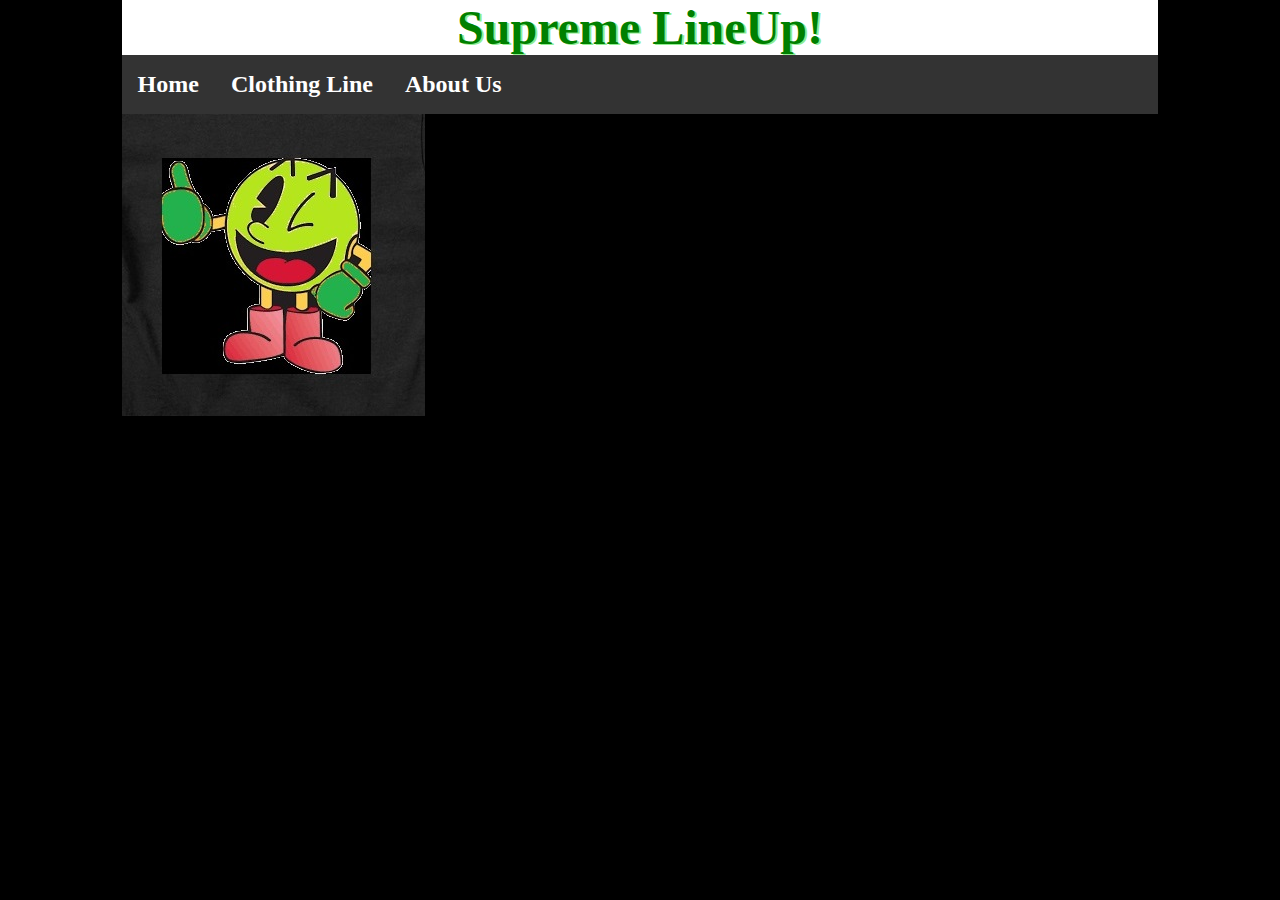
==== LabOne/Pages/Home.html @ c8ceb84e "Initial commit" ====
<!DOCTYPE html>
<html>
<head>
	<title>Supreme LineUp!</title>
	<link rel="stylesheet" type="text/css" href="CSS/Site.css">
</head>
<body>
<header>
	<h1>Supreme LineUp!</h1>
	<nav>
		<ul>
			<li><a href="Home.html">Home</a></li>
			<li><a href="ProductList.html">Clothing Line</a></li>
			<li><a href="About.html">About Us</a></li>
		</ul>
		
	</nav>
</header>
<main>
	<img src="Images/blackShirt.jpg">
</main>
<footer>
	
</footer>
<script src="https://code.jquery.com/jquery-3.3.1.slim.min.js" integrity="sha256-3edrmyuQ0w65f8gfBsqowzjJe2iM6n0nKciPUp8y+7E="
crossorigin="anonymous"></script>
<script type="text/javascript" src="JS/Site.js"></script>
</body>
</html>
---- LabOne/Pages/CSS/Site.css ----
body,div,dl,dt,dd,ul,ol,li,h1,h2,h3,h4,h5,h6,pre,form,fieldset,input,textarea,p,blockquote,th,td { 
    margin:0;
    padding:0;
}
html, body {
	background-color: black;
	height: 100%;
	color: white;
    align-self: center;
    overflow: hidden; 
    margin-left: 5%;
    margin-right: 5%;
}
header {
	width: 100%;
	font-weight: bolder;
	font-size: 1.5em;
	text-align: center;
	background: white;
	color: green;
	padding: 0;
	margin: 0;
}
header h1 {
	text-shadow: 2px 1px lightgreen;
}
nav {
	width: 100%;
	text-align: center;
	background: white;
	color: green;
}
nav ul {
	list-style-type: none;
	margin: 0;
	padding: 0;
	overflow: hidden;
	background-color: #333333;
}
nav li {
	float: left;
}
nav li a {
	display: block;
	color: white;
	text-align: center;
	padding: 16px;
	text-decoration: none;
}
nav li a:hover {
	background-color: #111111;
}
nav li a:active {
	background-color: green;
}
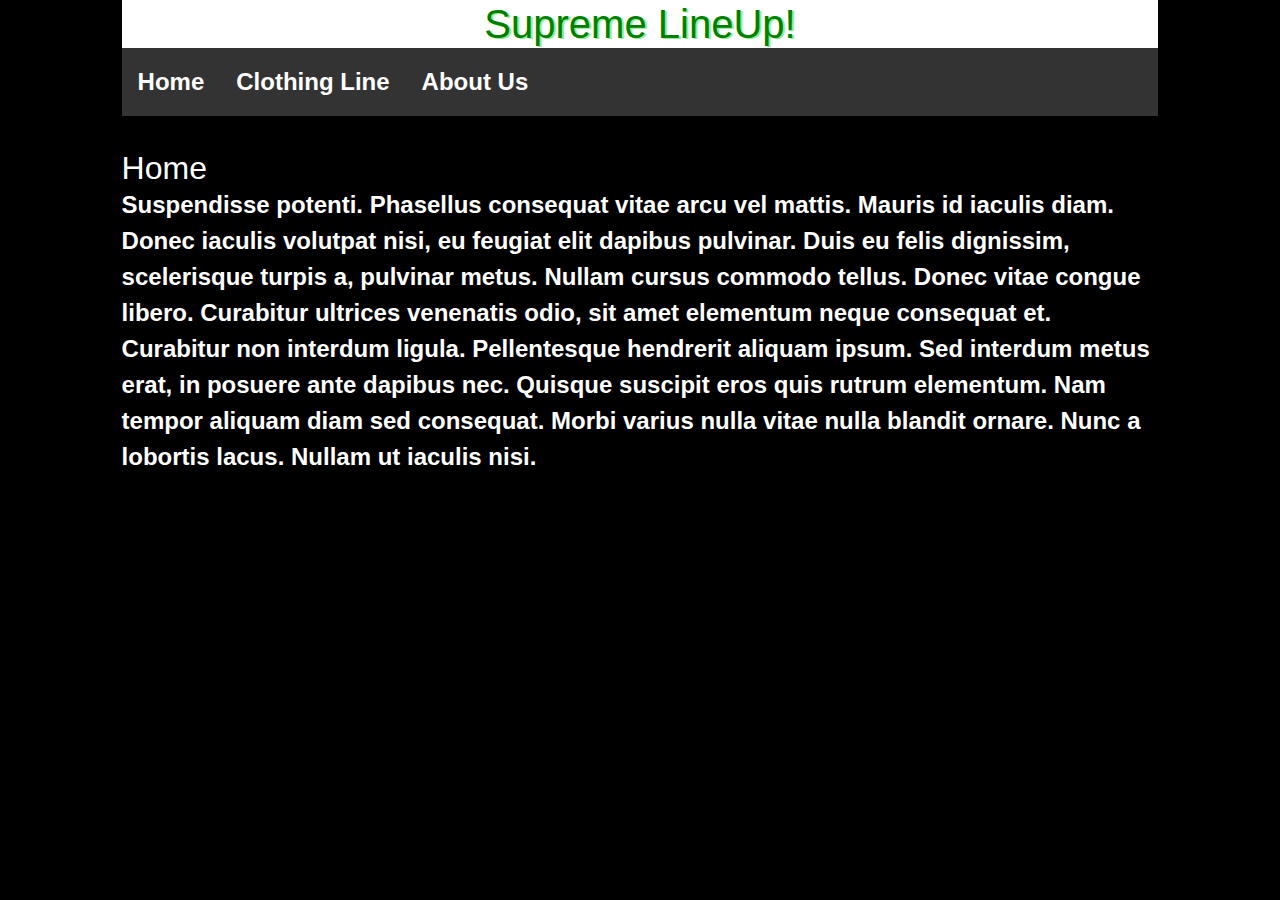
==== commit d5a3b8af: "lab1" ====
--- a/LabOne/Pages/Home.html
+++ b/LabOne/Pages/Home.html
@@ -1,8 +1,13 @@
 <!DOCTYPE html>
 <html>
 <head>
+	<meta charset="UTF-8"> 
 	<title>Supreme LineUp!</title>
+
+	<link rel="stylesheet" href="https://stackpath.bootstrapcdn.com/bootstrap/4.3.1/css/bootstrap.min.css" integrity="sha384-ggOyR0iXCbMQv3Xipma34MD+dH/1fQ784/j6cY/iJTQUOhcWr7x9JvoRxT2MZw1T" crossorigin="anonymous">
+	<link rel="stylesheet" href="https://use.fontawesome.com/releases/v5.7.1/css/all.css" integrity="sha384-fnmOCqbTlWIlj8LyTjo7mOUStjsKC4pOpQbqyi7RrhN7udi9RwhKkMHpvLbHG9Sr" crossorigin="anonymous">
 	<link rel="stylesheet" type="text/css" href="CSS/Site.css">
+
 </head>
 <body>
 <header>
@@ -12,18 +17,24 @@
 			<li><a href="Home.html">Home</a></li>
 			<li><a href="ProductList.html">Clothing Line</a></li>
 			<li><a href="About.html">About Us</a></li>
+			<li class="cart"><a href="ViewShoppingCart.html"><i class="fas fa-cart-arrow-down"></i></a></li>
 		</ul>
 		
 	</nav>
 </header>
 <main>
-	<img src="Images/blackShirt.jpg">
+	<hr />
+	<h2>Home</h2>
+	<p>Suspendisse potenti. Phasellus consequat vitae arcu vel mattis. Mauris id iaculis diam. Donec iaculis volutpat nisi, eu feugiat elit dapibus pulvinar. Duis eu felis dignissim, scelerisque turpis a, pulvinar metus. Nullam cursus commodo tellus. Donec vitae congue libero. Curabitur ultrices venenatis odio, sit amet elementum neque consequat et. Curabitur non interdum ligula. Pellentesque hendrerit aliquam ipsum. Sed interdum metus erat, in posuere ante dapibus nec. Quisque suscipit eros quis rutrum elementum. Nam tempor aliquam diam sed consequat. Morbi varius nulla vitae nulla blandit ornare. Nunc a lobortis lacus. Nullam ut iaculis nisi. </p>
 </main>
 <footer>
 	
 </footer>
-<script src="https://code.jquery.com/jquery-3.3.1.slim.min.js" integrity="sha256-3edrmyuQ0w65f8gfBsqowzjJe2iM6n0nKciPUp8y+7E="
-crossorigin="anonymous"></script>
+
+<script src="https://code.jquery.com/jquery-3.3.1.slim.min.js" integrity="sha384-q8i/X+965DzO0rT7abK41JStQIAqVgRVzpbzo5smXKp4YfRvH+8abtTE1Pi6jizo" crossorigin="anonymous"></script>
+<script src="https://cdnjs.cloudflare.com/ajax/libs/popper.js/1.14.7/umd/popper.min.js" integrity="sha384-UO2eT0CpHqdSJQ6hJty5KVphtPhzWj9WO1clHTMGa3JDZwrnQq4sF86dIHNDz0W1" crossorigin="anonymous"></script>
+<script src="https://stackpath.bootstrapcdn.com/bootstrap/4.3.1/js/bootstrap.min.js" integrity="sha384-JjSmVgyd0p3pXB1rRibZUAYoIIy6OrQ6VrjIEaFf/nJGzIxFDsf4x0xIM+B07jRM" crossorigin="anonymous"></script>
 <script type="text/javascript" src="JS/Site.js"></script>
+
 </body>
 </html>--- a/LabOne/Pages/CSS/Site.css
+++ b/LabOne/Pages/CSS/Site.css
@@ -7,7 +7,7 @@
 	height: 100%;
 	color: white;
     align-self: center;
-    overflow: hidden; 
+    overflow: visible; 
     margin-left: 5%;
     margin-right: 5%;
 }
@@ -40,6 +40,9 @@
 nav li {
 	float: left;
 }
+.cart {
+	float: right;
+}
 nav li a {
 	display: block;
 	color: white;
@@ -52,4 +55,13 @@
 }
 nav li a:active {
 	background-color: green;
+}
+
+p {
+	font-size: 1.5em;
+	font-weight: bold;
+}
+
+.card-title, .card-text, .display-4, .discrip {
+	color: black;
 }